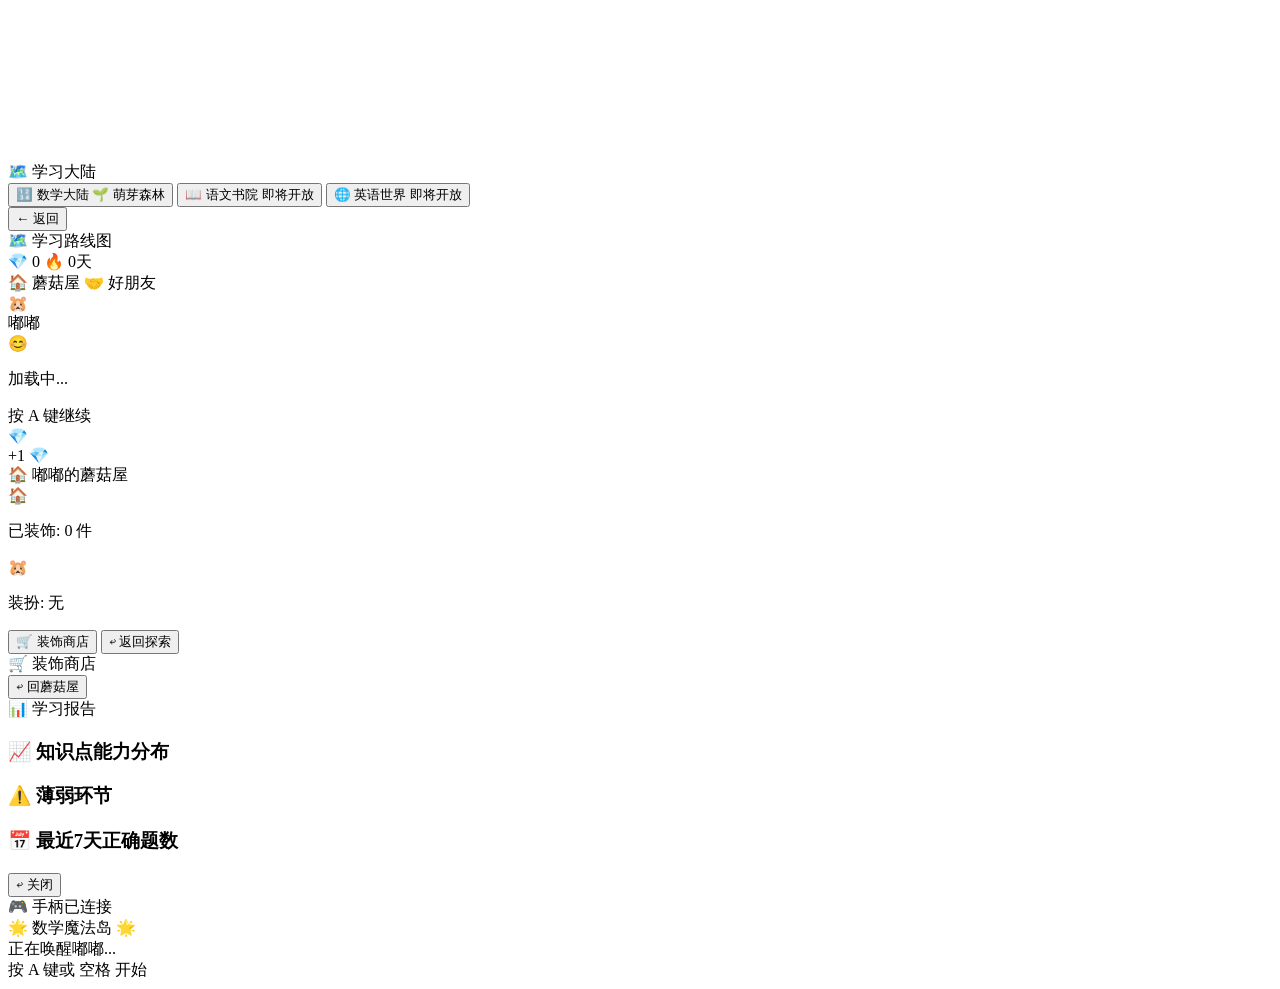
==== ai-learning-island/frontend/index.html @ 619e97a3 "refactor: 项目重命名 math-magic-island → ai-learning-island - 重命名项目目录及架构文档 - 重写 README.md 说明项目结构关系 - 新增模块" ====
<!DOCTYPE html>
<html lang="zh-CN">
<head>
<meta charset="UTF-8">
<meta name="viewport" content="width=1920, initial-scale=1.0">
<title>数学魔法岛</title>
<link rel="stylesheet" href="/css/main.css">
</head>
<body>

<!-- 全屏游戏画布 -->
<canvas id="game-canvas"></canvas>

<!-- 学科入口页（新 v2.0） -->
<div id="subject-select" class="hidden">
  <div class="subject-title">🗺️ 学习大陆</div>
  <div class="subject-grid">
    <button class="subject-btn" onclick="selectSubject('math')">
      <span class="subject-icon">🔢</span>
      <span class="subject-name">数学大陆</span>
      <span class="subject-status ready">🌱 萌芽森林</span>
    </button>
    <button class="subject-btn disabled" onclick="">
      <span class="subject-icon">📖</span>
      <span class="subject-name">语文书院</span>
      <span class="subject-status">即将开放</span>
    </button>
    <button class="subject-btn disabled" onclick="">
      <span class="subject-icon">🌐</span>
      <span class="subject-name">英语世界</span>
      <span class="subject-status">即将开放</span>
    </button>
  </div>
</div>

<!-- 路线图页（新 v2.0） -->
<div id="map-view" class="hidden">
  <div class="map-header">
    <button class="back-btn" onclick="showSubjectSelectFromMap()">← 返回</button>
    <div id="map-title" class="map-title">🗺️ 学习路线图</div>
  </div>
  <div id="module-list" class="module-list"></div>
</div>

<!-- HUD 覆盖层 -->
<div id="hud">
  <div id="hud-left">
    <span id="crystal-count">💎 0</span>
    <span id="streak-days">🔥 0天</span>
  </div>
  <div id="hud-right">
    <span id="zone-name">🏠 蘑菇屋</span>
    <span id="friendship-badge">🤝 好朋友</span>
  </div>
</div>

<!-- 嘟嘟对话区 -->
<div id="dialogue-container">
  <div id="dudu-avatar">
    <div id="dudu-sprite">🐹</div>
    <div id="dudu-name">嘟嘟</div>
    <div id="dudu-mood">😊</div>
  </div>
  <div id="dialogue-bubble">
    <p id="dialogue-text">加载中...</p>
  </div>
  <div id="dialogue-hint">按 A 键继续</div>
</div>

<!-- 水晶奖励动画（答对时飘出） -->
<div id="crystal-award" class="hidden">
  <div id="crystal-particle">💎</div>
  <div id="crystal-text">+1 💎</div>
</div>

<!-- 答题界面（隐藏） -->
<div id="challenge-panel" class="hidden">
  <div id="challenge-topic"></div>
  <div id="challenge-question"></div>
  <div id="challenge-options"></div>
  <div id="challenge-feedback"></div>
</div>

<!-- 蘑菇屋装饰面板 -->
<div id="house-panel" class="hidden fullscreen-panel">
  <div class="panel-title">🏠 嘟嘟的蘑菇屋</div>
  <div id="house-preview">
    <div class="house-room">
      <div id="house-decor-display">🏠</div>
      <p>已装饰: <span id="house-decor-count">0</span> 件</p>
    </div>
    <div class="house-dudu">
      <div id="house-dudu-sprite">🐹</div>
      <p id="house-dudu-acc">装扮: 无</p>
    </div>
  </div>
  <div class="house-actions">
    <button class="big-btn" onclick="openShop()">🛒 装饰商店</button>
    <button class="big-btn secondary" onclick="closeHouse()">↩ 返回探索</button>
  </div>
</div>

<!-- 商店面板 -->
<div id="shop-panel" class="hidden fullscreen-panel">
  <div class="panel-title">🛒 装饰商店 <span id="shop-balance"></span></div>
  <div id="shop-grid"></div>
  <div class="house-actions">
    <button class="big-btn secondary" onclick="closeShop()">↩ 回蘑菇屋</button>
  </div>
</div>

<!-- 家长报告面板 -->
<div id="report-panel" class="hidden fullscreen-panel">
  <div class="panel-title">📊 学习报告</div>
  <div id="report-content">
    <div class="report-stats" id="report-summary"></div>
    <div class="report-section">
      <h3>📈 知识点能力分布</h3>
      <div id="report-topics"></div>
    </div>
    <div class="report-section">
      <h3>⚠️ 薄弱环节</h3>
      <div id="report-weak"></div>
    </div>
    <div class="report-section">
      <h3>📅 最近7天正确题数</h3>
      <div id="report-chart"></div>
    </div>
  </div>
  <div class="house-actions">
    <button class="big-btn secondary" onclick="closeReport()">↩ 关闭</button>
  </div>
</div>

<!-- 手柄状态指示 -->
<div id="gamepad-indicator">🎮 手柄已连接</div>

<!-- 加载/过渡层 -->
<div id="loading-overlay">
  <div id="loading-text">🌟 数学魔法岛 🌟</div>
  <div id="loading-sub">正在唤醒嘟嘟...</div>
</div>

<!-- 开始提示（按任意键开始，确保音频可播放） -->
<div id="start-hint" class="hidden">
  <div id="start-hint-text">按 A 键或 空格 开始</div>
</div>

<script src="/js/gamepad.js"></script>
<script src="/js/dialogue-ui.js"></script>
<script src="/js/app.js"></script>
</body>
</html>
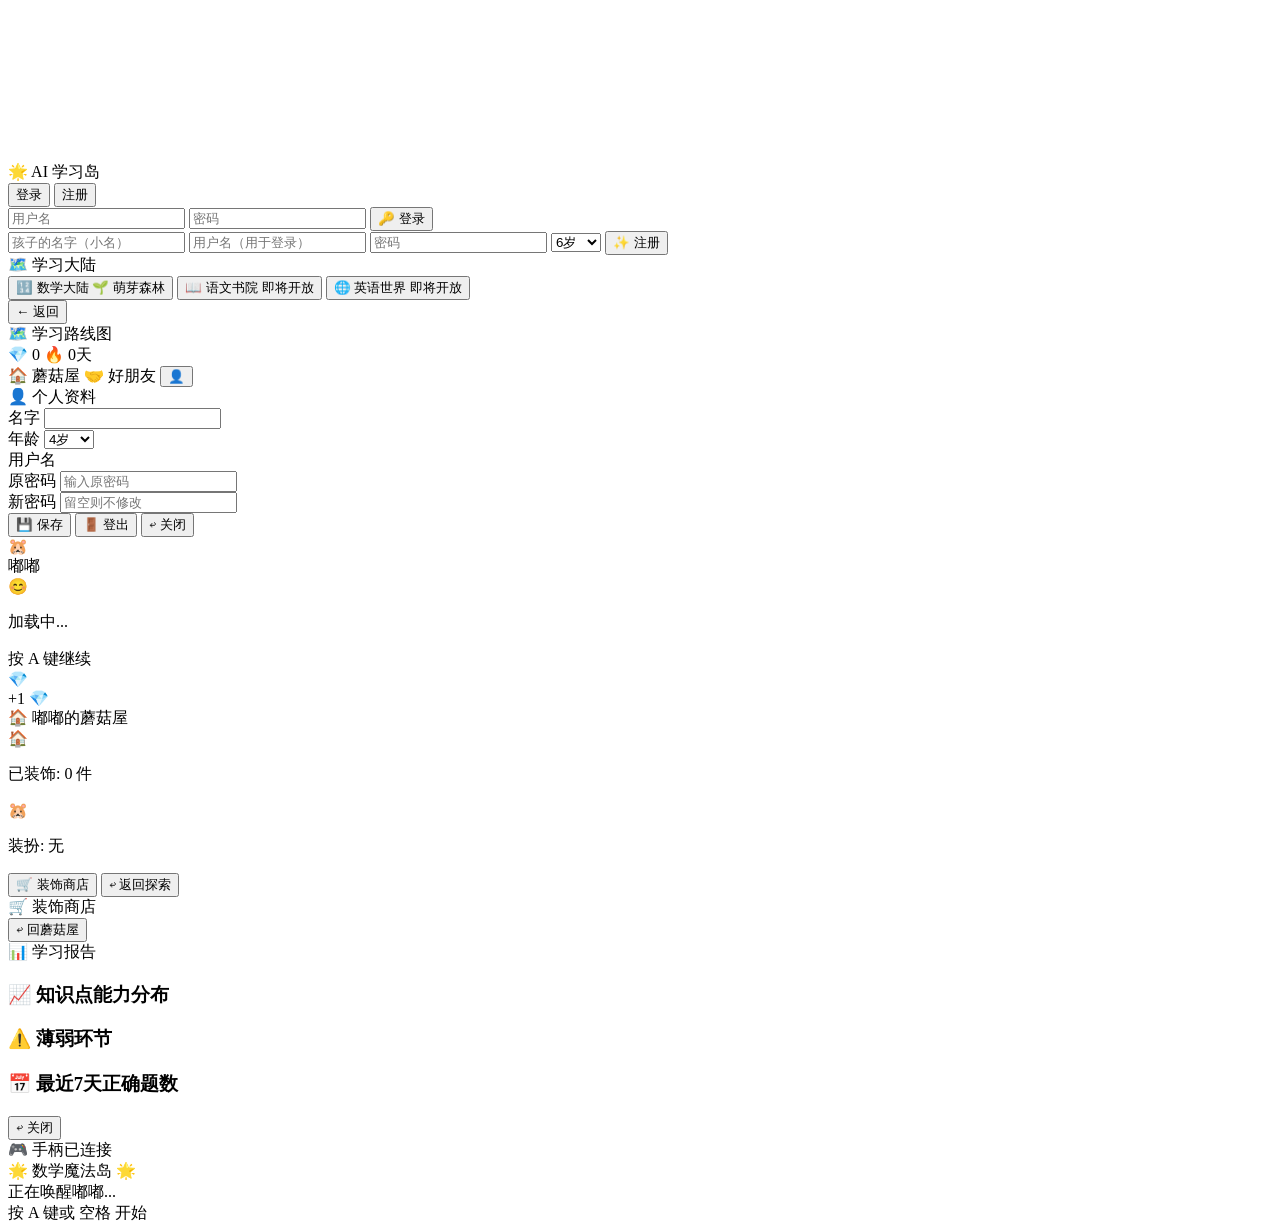
==== commit eb6294e2: "feat: 凑十法动画演示功能 + 登录认证系统 - 新增独立动画页面 frontend/animation/make-ten.html，数位可视化展示凑十法   十位用 5×2 网格的 10 个小圆" ====
--- a/ai-learning-island/frontend/index.html
+++ b/ai-learning-island/frontend/index.html
@@ -3,13 +3,45 @@
 <head>
 <meta charset="UTF-8">
 <meta name="viewport" content="width=1920, initial-scale=1.0">
-<title>数学魔法岛</title>
+<title>AI 学习岛</title>
 <link rel="stylesheet" href="/css/main.css">
 </head>
 <body>
 
 <!-- 全屏游戏画布 -->
 <canvas id="game-canvas"></canvas>
+
+<!-- 登录/注册页 -->
+<div id="login-page" class="login-page">
+  <div class="login-form">
+    <div class="login-title">🌟 AI 学习岛</div>
+    <div class="login-tabs">
+      <button class="login-tab active" data-tab="login" onclick="switchLoginTab('login')">登录</button>
+      <button class="login-tab" data-tab="register" onclick="switchLoginTab('register')">注册</button>
+    </div>
+    <div id="login-fields" class="login-fields">
+      <input id="login-username" class="login-input" type="text" placeholder="用户名" autocomplete="username">
+      <input id="login-password" class="login-input" type="password" placeholder="密码" autocomplete="current-password">
+      <button class="login-btn" onclick="doLogin()">🔑 登录</button>
+    </div>
+    <div id="register-fields" class="login-fields hidden">
+      <input id="reg-name" class="login-input" type="text" placeholder="孩子的名字（小名）">
+      <input id="reg-username" class="login-input" type="text" placeholder="用户名（用于登录）" autocomplete="username">
+      <input id="reg-password" class="login-input" type="password" placeholder="密码" autocomplete="new-password">
+      <select id="reg-age" class="login-input login-select">
+        <option value="4">4岁</option>
+        <option value="5">5岁</option>
+        <option value="6" selected>6岁</option>
+        <option value="7">7岁</option>
+        <option value="8">8岁</option>
+        <option value="9">9岁</option>
+        <option value="10">10岁</option>
+      </select>
+      <button class="login-btn" onclick="doRegister()">✨ 注册</button>
+    </div>
+    <div id="login-error" class="login-error hidden"></div>
+  </div>
+</div>
 
 <!-- 学科入口页（新 v2.0） -->
 <div id="subject-select" class="hidden">
@@ -51,6 +83,49 @@
   <div id="hud-right">
     <span id="zone-name">🏠 蘑菇屋</span>
     <span id="friendship-badge">🤝 好朋友</span>
+    <button id="profile-btn" class="profile-menu-btn" onclick="openProfilePanel()">👤</button>
+  </div>
+</div>
+
+<!-- 个人资料面板 -->
+<div id="profile-panel" class="hidden fullscreen-panel">
+  <div class="panel-title">👤 个人资料</div>
+  <div class="profile-content">
+    <div class="profile-field">
+      <label>名字</label>
+      <input id="profile-name" class="login-input" type="text">
+    </div>
+    <div class="profile-field">
+      <label>年龄</label>
+      <select id="profile-age" class="login-input login-select">
+        <option value="4">4岁</option>
+        <option value="5">5岁</option>
+        <option value="6">6岁</option>
+        <option value="7">7岁</option>
+        <option value="8">8岁</option>
+        <option value="9">9岁</option>
+        <option value="10">10岁</option>
+      </select>
+    </div>
+    <div class="profile-field">
+      <label>用户名</label>
+      <span id="profile-username" class="profile-username-text"></span>
+    </div>
+    <div class="profile-divider"></div>
+    <div class="profile-field">
+      <label>原密码</label>
+      <input id="profile-old-pw" class="login-input" type="password" placeholder="输入原密码">
+    </div>
+    <div class="profile-field">
+      <label>新密码</label>
+      <input id="profile-new-pw" class="login-input" type="password" placeholder="留空则不修改">
+    </div>
+    <div id="profile-error" class="login-error hidden"></div>
+    <div class="profile-actions">
+      <button class="big-btn" onclick="saveProfile()">💾 保存</button>
+      <button class="big-btn secondary" onclick="doLogout()">🚪 登出</button>
+      <button class="big-btn secondary" onclick="closeProfilePanel()">↩ 关闭</button>
+    </div>
   </div>
 </div>
 
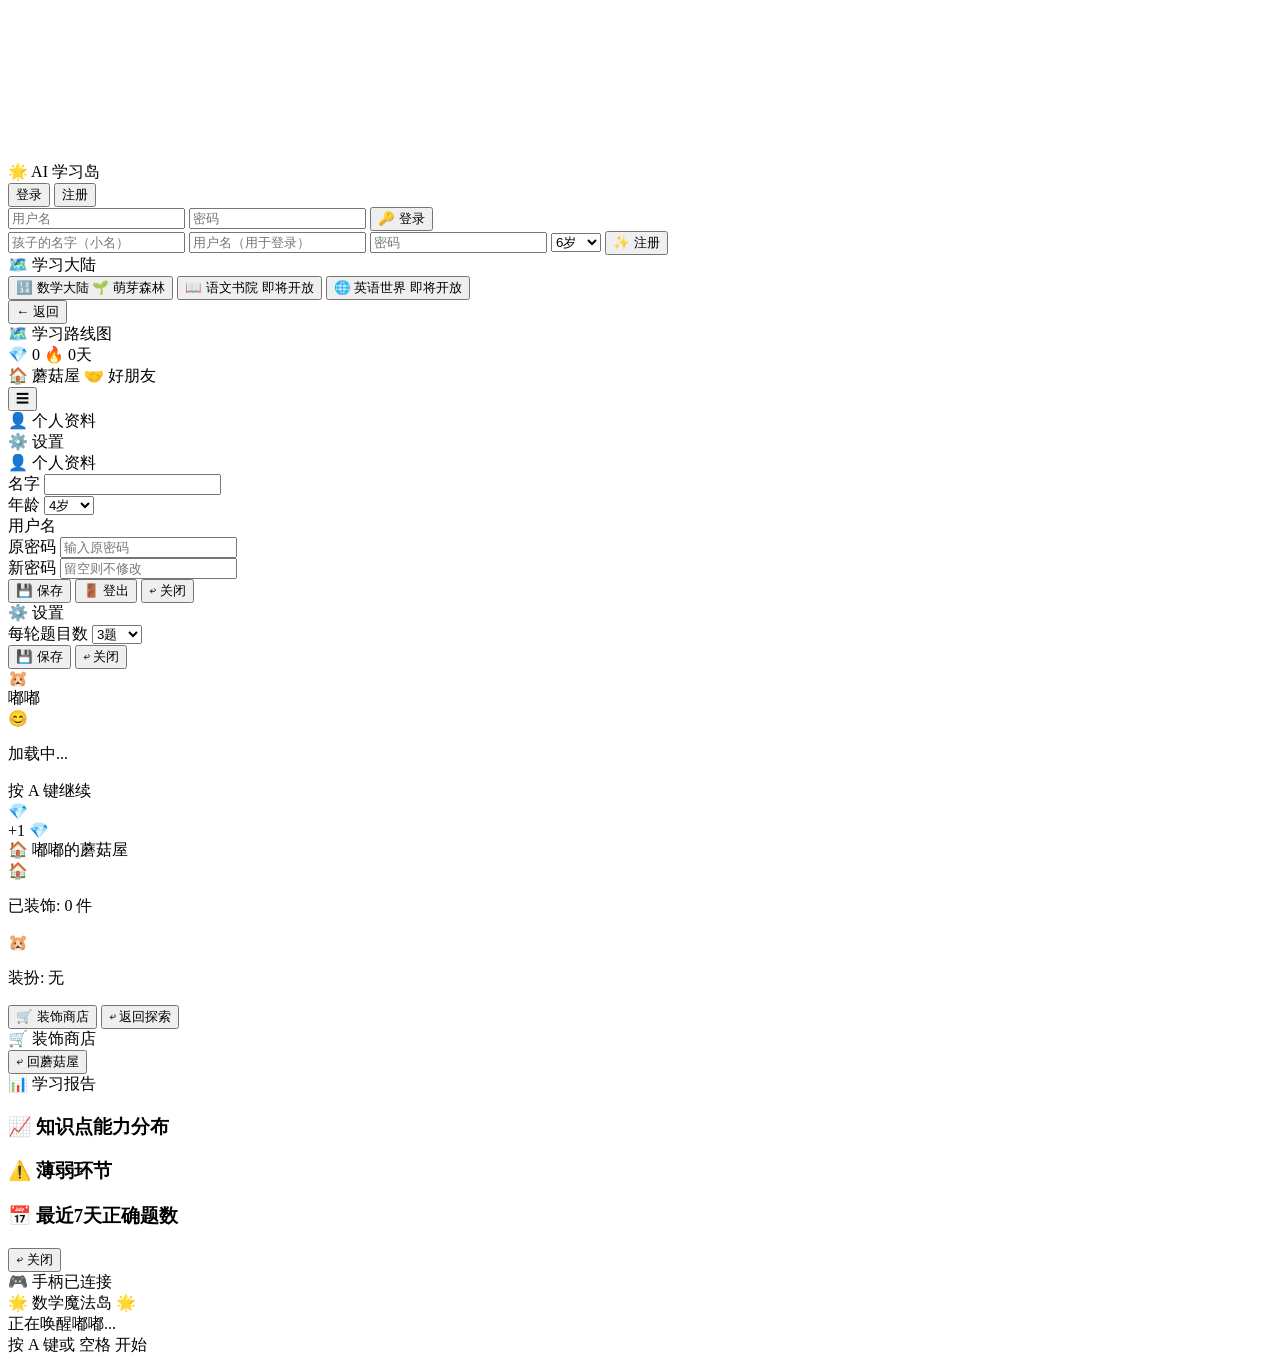
==== commit 249bd92b: "feat: HUD菜单 + 设置面板 + 动画增强 + 下一题按钮 - HUD右上角新增下拉菜单（个人资料 / 设置） - 设置面板：可配置每轮题目数（2-10题），存localStorage - 后" ====
--- a/ai-learning-island/frontend/index.html
+++ b/ai-learning-island/frontend/index.html
@@ -83,7 +83,13 @@
   <div id="hud-right">
     <span id="zone-name">🏠 蘑菇屋</span>
     <span id="friendship-badge">🤝 好朋友</span>
-    <button id="profile-btn" class="profile-menu-btn" onclick="openProfilePanel()">👤</button>
+    <div id="hud-menu-wrap">
+      <button id="profile-btn" class="profile-menu-btn" onclick="toggleHudMenu()">☰</button>
+      <div id="hud-menu" class="hidden">
+        <div class="menu-item" onclick="openProfilePanel();closeHudMenu()">👤 个人资料</div>
+        <div class="menu-item" onclick="openSettingsPanel();closeHudMenu()">⚙️ 设置</div>
+      </div>
+    </div>
   </div>
 </div>
 
@@ -129,6 +135,31 @@
   </div>
 </div>
 
+<!-- 设置面板 -->
+<div id="settings-panel" class="hidden fullscreen-panel">
+  <div class="panel-title">⚙️ 设置</div>
+  <div class="profile-content">
+    <div class="profile-field">
+      <label>每轮题目数</label>
+      <select id="settings-problem-count" class="login-input login-select">
+        <option value="2">2题</option>
+        <option value="3" selected>3题</option>
+        <option value="4">4题</option>
+        <option value="5">5题</option>
+        <option value="6">6题</option>
+        <option value="7">7题</option>
+        <option value="8">8题</option>
+        <option value="9">9题</option>
+        <option value="10">10题</option>
+      </select>
+    </div>
+    <div class="profile-actions">
+      <button class="big-btn" onclick="saveSettings()">💾 保存</button>
+      <button class="big-btn secondary" onclick="closeSettingsPanel()">↩ 关闭</button>
+    </div>
+  </div>
+</div>
+
 <!-- 嘟嘟对话区 -->
 <div id="dialogue-container">
   <div id="dudu-avatar">
@@ -221,8 +252,8 @@
   <div id="start-hint-text">按 A 键或 空格 开始</div>
 </div>
 
-<script src="/js/gamepad.js"></script>
-<script src="/js/dialogue-ui.js"></script>
-<script src="/js/app.js"></script>
+<script src="/js/gamepad.js?v2"></script>
+<script src="/js/dialogue-ui.js?v2"></script>
+<script src="/js/app.js?v2"></script>
 </body>
 </html>
